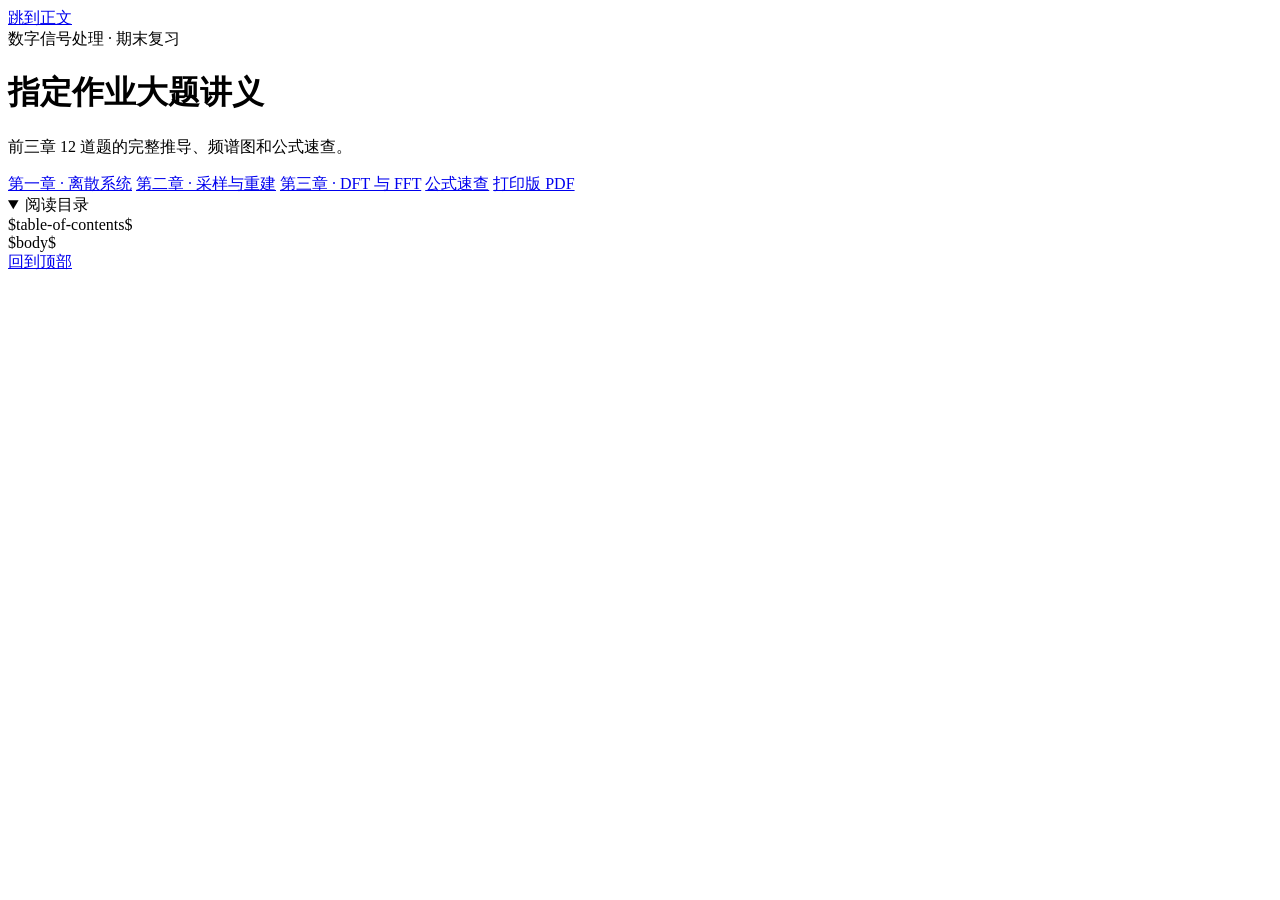
==== site/page.html @ f0a86158 "Publish verified DSP homework handout" ====
<!doctype html>
<html lang="zh-CN">
<head>
  <meta charset="utf-8">
  <meta name="viewport" content="width=device-width, initial-scale=1">
  <meta name="description" content="数字信号处理前三章 12 道指定作业大题。附完整推导、频谱图与公式速查。">
  <meta name="theme-color" content="#183750">
  <title>数字信号处理 · 指定作业大题讲义</title>
  <link rel="stylesheet" href="style.css">
</head>
<body id="top">
  <a class="skip" href="#reading">跳到正文</a>
  <header class="cover">
    <div class="cover-inner">
      <div class="cover-label">数字信号处理 · 期末复习</div>
      <h1>指定作业大题讲义</h1>
      <p>前三章 12 道题的完整推导、频谱图和公式速查。</p>
      <nav class="chapters" aria-label="按章阅读">
        <a href="#chapter-1">第一章 · 离散系统</a>
        <a href="#chapter-2">第二章 · 采样与重建</a>
        <a href="#chapter-3">第三章 · DFT 与 FFT</a>
        <a href="#reference">公式速查</a>
        <a href="handout.pdf">打印版 PDF</a>
      </nav>
    </div>
  </header>
  <div class="layout">
    <aside>
      <details class="contents" open>
        <summary>阅读目录</summary>
        <nav aria-label="详细目录">
          $table-of-contents$
        </nav>
      </details>
    </aside>
    <main id="reading" tabindex="-1">
      $body$
    </main>
  </div>
  <footer><a href="#top">回到顶部</a></footer>
</body>
</html>
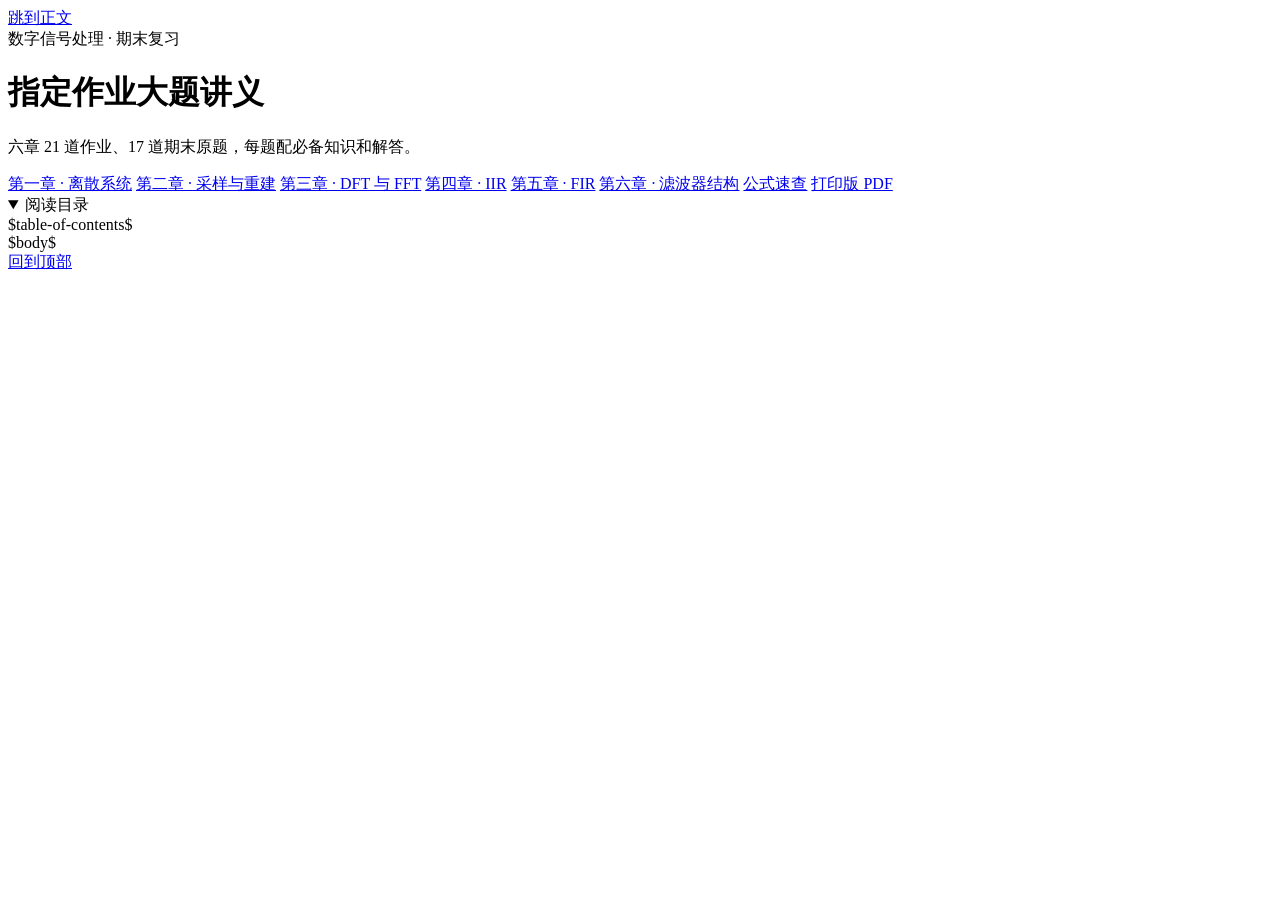
==== commit ce5807e4: "Integrate chapters four to six and past exam problems" ====
--- a/site/page.html
+++ b/site/page.html
@@ -3,7 +3,7 @@
 <head>
   <meta charset="utf-8">
   <meta name="viewport" content="width=device-width, initial-scale=1">
-  <meta name="description" content="数字信号处理前三章 12 道指定作业大题。附完整推导、频谱图与公式速查。">
+  <meta name="description" content="数字信号处理六章讲义，包含 21 道指定作业和 17 道往年期末原题，每题配必备知识与解答。">
   <meta name="theme-color" content="#183750">
   <title>数字信号处理 · 指定作业大题讲义</title>
   <link rel="stylesheet" href="style.css">
@@ -14,11 +14,14 @@
     <div class="cover-inner">
       <div class="cover-label">数字信号处理 · 期末复习</div>
       <h1>指定作业大题讲义</h1>
-      <p>前三章 12 道题的完整推导、频谱图和公式速查。</p>
+      <p>六章 21 道作业、17 道期末原题，每题配必备知识和解答。</p>
       <nav class="chapters" aria-label="按章阅读">
         <a href="#chapter-1">第一章 · 离散系统</a>
         <a href="#chapter-2">第二章 · 采样与重建</a>
         <a href="#chapter-3">第三章 · DFT 与 FFT</a>
+        <a href="#chapter-4">第四章 · IIR</a>
+        <a href="#chapter-5">第五章 · FIR</a>
+        <a href="#chapter-6">第六章 · 滤波器结构</a>
         <a href="#reference">公式速查</a>
         <a href="handout.pdf">打印版 PDF</a>
       </nav>
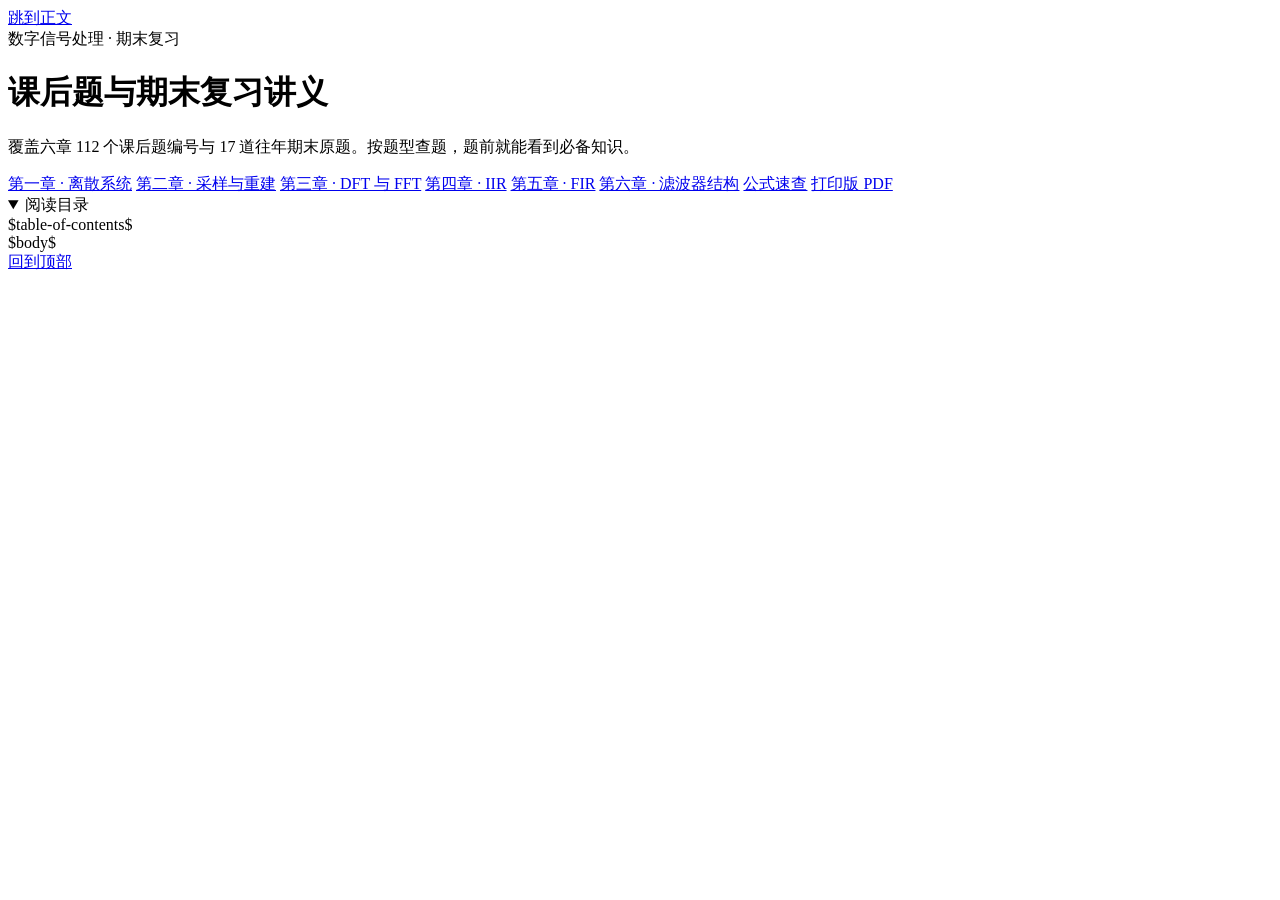
==== commit 2ea4efa6: "Cover all six chapters of textbook exercises" ====
--- a/site/page.html
+++ b/site/page.html
@@ -3,9 +3,9 @@
 <head>
   <meta charset="utf-8">
   <meta name="viewport" content="width=device-width, initial-scale=1">
-  <meta name="description" content="数字信号处理六章讲义，包含 21 道指定作业和 17 道往年期末原题，每题配必备知识与解答。">
+  <meta name="description" content="数字信号处理六章讲义，覆盖 112 个教材课后题编号及 17 道往年期末原题。">
   <meta name="theme-color" content="#183750">
-  <title>数字信号处理 · 指定作业大题讲义</title>
+  <title>数字信号处理 · 课后题与期末复习讲义</title>
   <link rel="stylesheet" href="style.css">
 </head>
 <body id="top">
@@ -13,8 +13,8 @@
   <header class="cover">
     <div class="cover-inner">
       <div class="cover-label">数字信号处理 · 期末复习</div>
-      <h1>指定作业大题讲义</h1>
-      <p>六章 21 道作业、17 道期末原题，每题配必备知识和解答。</p>
+      <h1>课后题与期末复习讲义</h1>
+      <p>覆盖六章 112 个课后题编号与 17 道往年期末原题。按题型查题，题前就能看到必备知识。</p>
       <nav class="chapters" aria-label="按章阅读">
         <a href="#chapter-1">第一章 · 离散系统</a>
         <a href="#chapter-2">第二章 · 采样与重建</a>
